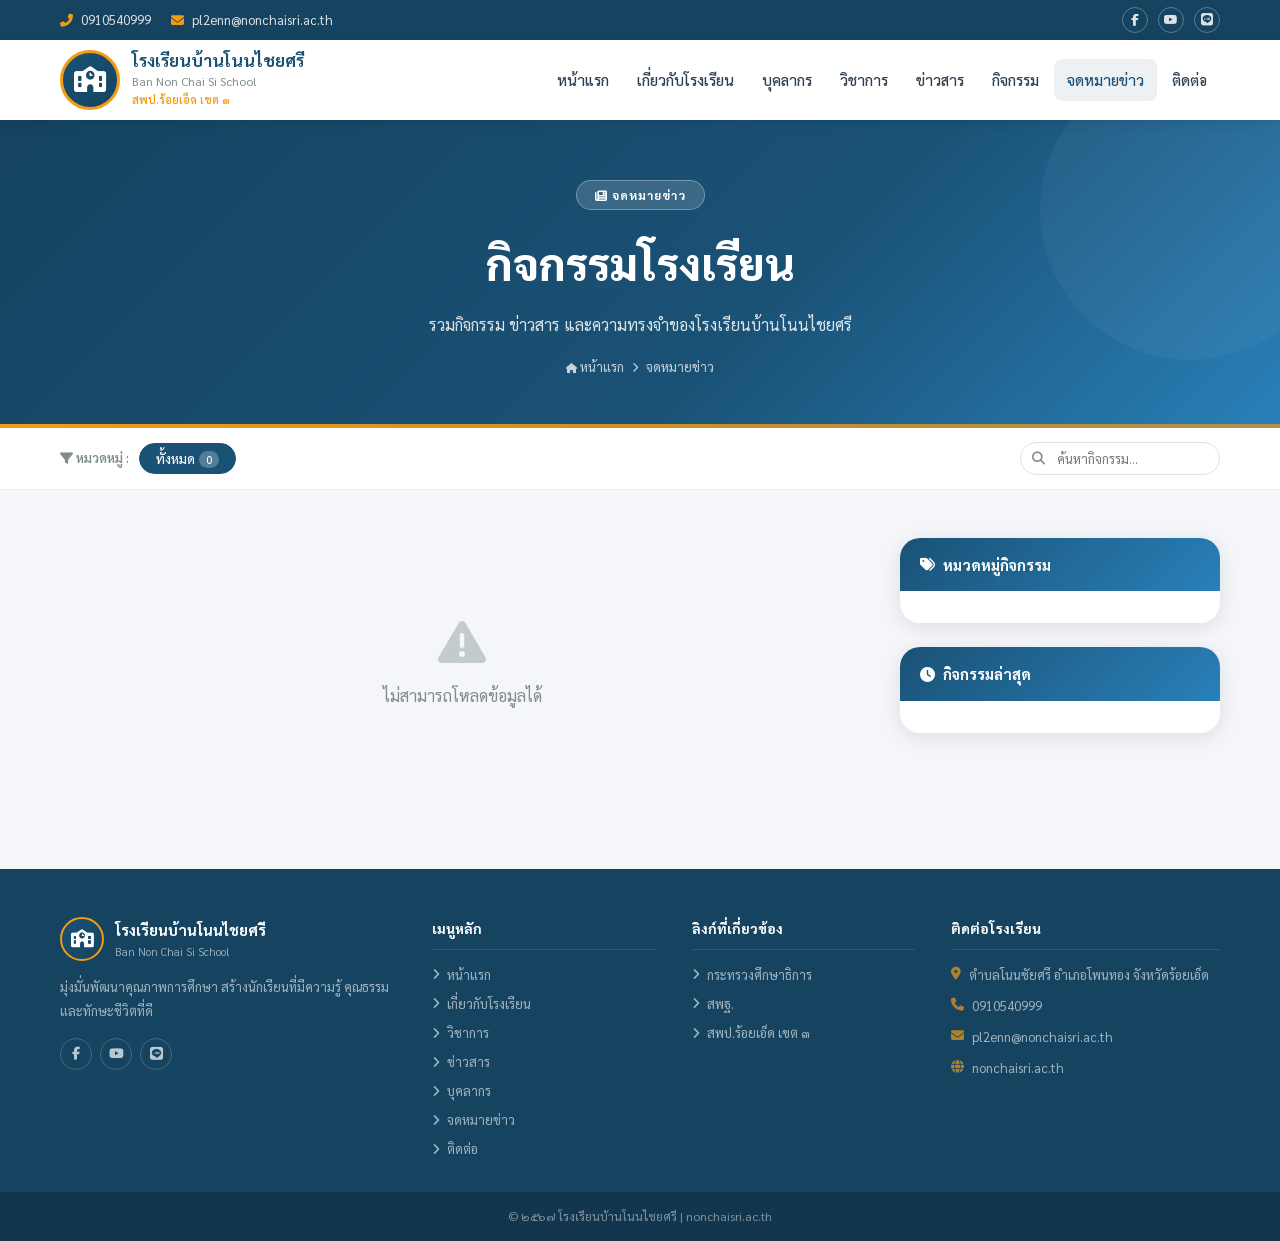
==== activities.html @ 719865df "Add activities page, gallery preview from activities, update navbar" ====
<!DOCTYPE html>
<html lang="th">
<head>
<meta charset="UTF-8"/>
<meta name="viewport" content="width=device-width,initial-scale=1.0"/>
<title>กิจกรรม | โรงเรียนบ้านโนนไชยศรี</title>
<meta name="description" content="กิจกรรมและจดหมายข่าวโรงเรียนบ้านโนนไชยศรี"/>
<link rel="preconnect" href="https://fonts.googleapis.com"/>
<link rel="preconnect" href="https://fonts.gstatic.com" crossorigin/>
<link href="https://fonts.googleapis.com/css2?family=Sarabun:wght@300;400;500;600;700;800&display=swap" rel="stylesheet"/>
<link rel="stylesheet" href="https://cdnjs.cloudflare.com/ajax/libs/font-awesome/6.5.0/css/all.min.css"/>
<style>
*,*::before,*::after{box-sizing:border-box;margin:0;padding:0}
:root{
  --primary:#1a5276;--primary-dark:#154360;--secondary:#f39c12;
  --accent:#e74c3c;--green:#27ae60;--bg:#f4f6f9;--text:#2c3e50;
  --muted:#7f8c8d;--white:#fff;--radius:12px;--radius-lg:20px;
  --shadow:0 4px 20px rgba(0,0,0,.10);--shadow-lg:0 8px 40px rgba(0,0,0,.15);
  --tr:all .3s ease;
}
html{scroll-behavior:smooth}
body{font-family:'Sarabun',sans-serif;color:var(--text);font-size:16px;line-height:1.7;background:var(--bg);overflow-x:hidden}
img{max-width:100%;display:block}
a{text-decoration:none;color:inherit}
ul{list-style:none}
.container{max-width:1200px;margin:0 auto;padding:0 20px}
button{font-family:'Sarabun',sans-serif}

/* TOPBAR */
.topbar{background:var(--primary-dark);color:rgba(255,255,255,.85);font-size:13px;padding:7px 0}
.topbar-inner{display:flex;justify-content:space-between;align-items:center;flex-wrap:wrap;gap:8px}
.topbar-left{display:flex;gap:20px}
.topbar-left span i{margin-right:5px;color:var(--secondary)}
.topbar-right{display:flex;gap:10px}
.topbar-right a{color:rgba(255,255,255,.85);width:26px;height:26px;border:1px solid rgba(255,255,255,.3);border-radius:50%;display:flex;align-items:center;justify-content:center;font-size:12px;transition:var(--tr)}
.topbar-right a:hover{background:var(--secondary);border-color:var(--secondary);color:var(--white)}

/* HEADER */
.header{position:sticky;top:0;z-index:1000;background:var(--white);box-shadow:0 2px 12px rgba(0,0,0,.10);padding:10px 0;transition:var(--tr)}
.header.scrolled{padding:6px 0;box-shadow:var(--shadow-lg)}
.header-inner{display:flex;align-items:center;justify-content:space-between;gap:16px}
.logo-area{display:flex;align-items:center;gap:12px}
.logo-circle{width:60px;height:60px;border-radius:50%;background:linear-gradient(135deg,var(--primary),var(--primary-dark));display:flex;align-items:center;justify-content:center;flex-shrink:0;border:3px solid var(--secondary);color:#fff;font-size:26px;overflow:hidden}
.logo-circle img{width:100%;height:100%;object-fit:cover;border-radius:50%}
.logo-text{display:flex;flex-direction:column}
.school-name-th{font-size:17px;font-weight:700;color:var(--primary);line-height:1.2}
.school-name-en{font-size:12px;color:var(--muted)}
.school-sub{font-size:11px;color:var(--secondary);font-weight:600}
.hamburger{display:none;flex-direction:column;gap:5px;cursor:pointer;background:none;border:none;padding:4px}
.hamburger span{display:block;width:22px;height:2px;background:var(--primary);border-radius:2px;transition:var(--tr)}
.nav ul{display:flex;align-items:center;gap:2px}
.nav-link{display:flex;align-items:center;gap:4px;padding:8px 13px;font-size:15px;font-weight:500;color:var(--text);border-radius:8px;transition:var(--tr)}
.nav-link:hover,.nav-link.active{color:var(--primary);background:rgba(26,82,118,.08)}

/* PAGE HERO */
.page-hero{background:linear-gradient(135deg,var(--primary-dark) 0%,var(--primary) 60%,#2980b9 100%);padding:60px 0 50px;position:relative;overflow:hidden}
.page-hero::before{content:'';position:absolute;top:-60px;right:-60px;width:300px;height:300px;border-radius:50%;background:rgba(255,255,255,.04)}
.page-hero::after{content:'';position:absolute;bottom:0;left:0;right:0;height:4px;background:linear-gradient(90deg,var(--secondary),#f39c12aa)}
.page-hero-content{text-align:center;color:#fff;position:relative;z-index:1}
.page-hero-tag{display:inline-block;background:rgba(255,255,255,.15);border:1px solid rgba(255,255,255,.3);padding:4px 18px;border-radius:50px;font-size:12px;font-weight:700;letter-spacing:1px;margin-bottom:14px;text-transform:uppercase}
.page-hero-title{font-size:clamp(1.8rem,4vw,2.8rem);font-weight:800;margin-bottom:10px}
.page-hero-sub{font-size:16px;opacity:.85}
.breadcrumb{display:flex;align-items:center;justify-content:center;gap:8px;margin-top:18px;font-size:13px;opacity:.75}
.breadcrumb a{color:#fff;transition:var(--tr)}
.breadcrumb a:hover{opacity:1;color:var(--secondary)}
.breadcrumb i{font-size:10px}

/* FILTER BAR */
.filter-bar{background:var(--white);border-bottom:1px solid rgba(0,0,0,.07);padding:14px 0;position:sticky;top:80px;z-index:100}
.filter-inner{display:flex;align-items:center;gap:10px;flex-wrap:wrap}
.filter-label{font-size:13px;font-weight:600;color:var(--muted);white-space:nowrap}
.filter-btn{padding:6px 16px;border-radius:50px;border:1.5px solid var(--border,#dce1e7);background:var(--white);color:var(--text);font-size:13px;font-weight:500;cursor:pointer;transition:var(--tr);font-family:'Sarabun',sans-serif}
.filter-btn:hover{border-color:var(--primary);color:var(--primary)}
.filter-btn.active{background:var(--primary);border-color:var(--primary);color:#fff}
.filter-count{font-size:11px;background:rgba(255,255,255,.25);padding:1px 7px;border-radius:50px;margin-left:4px}

/* SEARCH */
.search-wrap{margin-left:auto;position:relative}
.search-wrap input{padding:7px 14px 7px 36px;border:1.5px solid var(--border,#dce1e7);border-radius:50px;font-size:13px;font-family:'Sarabun',sans-serif;outline:none;width:200px;transition:var(--tr)}
.search-wrap input:focus{border-color:var(--primary);width:240px}
.search-wrap i{position:absolute;left:12px;top:50%;transform:translateY(-50%);color:var(--muted);font-size:13px}

/* MAIN LAYOUT */
.act-wrap{padding:48px 0 80px}
.act-layout{display:grid;grid-template-columns:1fr 320px;gap:36px;align-items:start}

/* ACTIVITY CARDS */
.act-list{display:flex;flex-direction:column;gap:28px}
.act-card{background:var(--white);border-radius:var(--radius-lg);box-shadow:var(--shadow);overflow:hidden;transition:var(--tr);cursor:pointer}
.act-card:hover{transform:translateY(-4px);box-shadow:var(--shadow-lg)}
.act-card-inner{display:grid;grid-template-columns:280px 1fr;gap:0}
.act-cover{width:100%;height:220px;overflow:hidden;background:linear-gradient(135deg,#1a5276,#2980b9);display:flex;align-items:center;justify-content:center;color:#fff;font-size:56px;position:relative;flex-shrink:0}
.act-cover img{position:absolute;inset:0;width:100%;height:100%;object-fit:cover;transition:transform .5s ease}
.act-card:hover .act-cover img{transform:scale(1.05)}
.act-body{padding:24px 28px;display:flex;flex-direction:column;gap:10px}
.act-meta{display:flex;align-items:center;gap:10px;flex-wrap:wrap}
.act-cat{display:inline-block;background:var(--secondary);color:#fff;font-size:11px;font-weight:700;padding:3px 12px;border-radius:50px}
.act-date{font-size:12px;color:var(--muted);display:flex;align-items:center;gap:5px}
.act-date i{color:var(--secondary)}
.act-title{font-size:1.2rem;font-weight:800;color:var(--primary);line-height:1.4}
.act-desc{font-size:14px;color:var(--text);opacity:.85;line-height:1.75;display:-webkit-box;-webkit-line-clamp:3;-webkit-box-orient:vertical;overflow:hidden}
.act-photos-strip{display:flex;gap:8px;margin-top:4px}
.act-strip-thumb{width:52px;height:52px;border-radius:8px;object-fit:cover;border:2px solid var(--bg);transition:var(--tr)}
.act-strip-thumb:hover{transform:scale(1.08);border-color:var(--secondary)}
.act-more-btn{display:inline-flex;align-items:center;gap:6px;color:var(--primary);font-size:13px;font-weight:700;margin-top:4px;border:none;background:none;cursor:pointer;font-family:'Sarabun',sans-serif;padding:0;transition:var(--tr)}
.act-more-btn:hover{color:var(--secondary);gap:10px}

/* FEATURED (first card) */
.act-card.featured .act-card-inner{grid-template-columns:1fr;grid-template-rows:320px auto}
.act-card.featured .act-cover{height:100%;width:100%}
.act-card.featured .act-title{font-size:1.5rem}

/* EMPTY */
.act-empty{text-align:center;padding:80px 20px;color:var(--muted)}
.act-empty i{font-size:48px;margin-bottom:16px;display:block;opacity:.4}

/* LOAD MORE */
.load-more-wrap{text-align:center;margin-top:32px}
.btn-load-more{display:inline-flex;align-items:center;gap:8px;background:var(--white);border:2px solid var(--primary);color:var(--primary);padding:11px 32px;border-radius:50px;font-size:15px;font-weight:700;cursor:pointer;transition:var(--tr);font-family:'Sarabun',sans-serif}
.btn-load-more:hover{background:var(--primary);color:#fff}

/* SIDEBAR */
.act-sidebar{display:flex;flex-direction:column;gap:24px;position:sticky;top:140px}
.sb-card{background:var(--white);border-radius:var(--radius-lg);box-shadow:var(--shadow);overflow:hidden}
.sb-hdr{background:linear-gradient(135deg,var(--primary),#2980b9);color:#fff;padding:14px 20px;font-size:15px;font-weight:700;display:flex;align-items:center;gap:8px}
.sb-body{padding:16px}
.sb-cat-item{display:flex;align-items:center;justify-content:space-between;padding:9px 0;border-bottom:1px solid var(--bg,#f4f6f9);cursor:pointer;transition:var(--tr)}
.sb-cat-item:last-child{border-bottom:none}
.sb-cat-item:hover{color:var(--primary)}
.sb-cat-name{font-size:14px;font-weight:500;display:flex;align-items:center;gap:8px}
.sb-cat-count{font-size:12px;background:rgba(26,82,118,.1);color:var(--primary);padding:2px 9px;border-radius:50px;font-weight:700}
.sb-recent{display:flex;flex-direction:column;gap:12px}
.sb-rec-item{display:flex;gap:12px;align-items:center;cursor:pointer;transition:var(--tr);padding:4px 0}
.sb-rec-item:hover .sb-rec-title{color:var(--secondary)}
.sb-rec-thumb{width:60px;height:54px;border-radius:10px;object-fit:cover;flex-shrink:0;background:linear-gradient(135deg,#d6eaf8,#85c1e9);display:flex;align-items:center;justify-content:center;color:var(--primary);font-size:20px;overflow:hidden}
.sb-rec-thumb img{width:100%;height:100%;object-fit:cover}
.sb-rec-title{font-size:13px;font-weight:600;color:var(--text);line-height:1.4;display:-webkit-box;-webkit-line-clamp:2;-webkit-box-orient:vertical;overflow:hidden}
.sb-rec-date{font-size:11px;color:var(--muted);margin-top:3px}

/* MODAL */
.act-modal{display:none;position:fixed;inset:0;z-index:9999;background:rgba(0,0,0,.75);align-items:center;justify-content:center;padding:20px}
.act-modal.open{display:flex}
.act-modal-box{background:var(--white);border-radius:var(--radius-lg);max-width:860px;width:100%;max-height:90vh;overflow-y:auto;box-shadow:var(--shadow-lg)}
.act-modal-cover{width:100%;height:340px;object-fit:cover;display:block}
.act-modal-cover-ph{width:100%;height:340px;background:linear-gradient(135deg,#1a5276,#2980b9);display:flex;align-items:center;justify-content:center;color:#fff;font-size:72px}
.act-modal-content{padding:28px 32px 32px}
.act-modal-meta{display:flex;align-items:center;gap:10px;margin-bottom:12px;flex-wrap:wrap}
.act-modal-title{font-size:1.6rem;font-weight:800;color:var(--primary);margin-bottom:12px;line-height:1.35}
.act-modal-desc{font-size:15px;line-height:1.9;color:var(--text);white-space:pre-line}
.act-modal-gallery{display:grid;grid-template-columns:repeat(auto-fill,minmax(140px,1fr));gap:10px;margin-top:20px}
.act-modal-gallery img{width:100%;height:110px;object-fit:cover;border-radius:10px;cursor:pointer;transition:var(--tr)}
.act-modal-gallery img:hover{transform:scale(1.04)}
.act-modal-close{position:absolute;top:14px;right:14px;width:36px;height:36px;border-radius:50%;background:rgba(0,0,0,.5);color:#fff;border:none;cursor:pointer;font-size:16px;display:flex;align-items:center;justify-content:center;transition:var(--tr)}
.act-modal-close:hover{background:var(--accent)}
.act-modal-header{position:relative}

/* FOOTER */
.footer{background:var(--primary-dark);color:rgba(255,255,255,.85)}
.footer-main{padding:48px 0 32px}
.footer-grid{display:grid;grid-template-columns:1.5fr 1fr 1fr 1.2fr;gap:36px}
.footer-logo-row{display:flex;align-items:center;gap:11px;margin-bottom:14px}
.footer-logo-circle{width:44px;height:44px;border-radius:50%;background:linear-gradient(135deg,var(--primary),var(--primary-dark));border:2px solid var(--secondary);display:flex;align-items:center;justify-content:center;color:#fff;font-size:18px;overflow:hidden}
.footer-logo-circle img{width:100%;height:100%;object-fit:cover;border-radius:50%}
.footer-school-name{font-size:15px;font-weight:700;color:var(--white)}
.footer-school-en{font-size:11px;opacity:.65}
.footer-brand p{font-size:13px;opacity:.7;line-height:1.8;margin-bottom:16px}
.footer-social{display:flex;gap:8px}
.footer-social a{width:32px;height:32px;border-radius:50%;border:1px solid rgba(255,255,255,.2);display:flex;align-items:center;justify-content:center;color:rgba(255,255,255,.7);font-size:13px;transition:var(--tr)}
.footer-social a:hover{background:var(--secondary);border-color:var(--secondary);color:var(--white)}
.footer-links h4,.footer-contact-col h4{color:var(--white);font-size:14px;font-weight:700;margin-bottom:14px;padding-bottom:8px;border-bottom:1px solid rgba(255,255,255,.1)}
.footer-links ul{display:flex;flex-direction:column;gap:7px}
.footer-links ul li a{font-size:13px;opacity:.7;transition:var(--tr);display:flex;align-items:center;gap:7px}
.footer-links ul li a:hover{opacity:1;color:var(--secondary);padding-left:4px}
.footer-contact-col p{font-size:13px;opacity:.7;margin-bottom:9px;display:flex;align-items:flex-start;gap:8px}
.footer-contact-col p i{color:var(--secondary);margin-top:3px;flex-shrink:0}
.footer-bottom{background:rgba(0,0,0,.2);padding:14px 0;text-align:center}
.footer-bottom p{font-size:12px;opacity:.55}

/* BACK TO TOP */
.btt{position:fixed;bottom:28px;right:28px;width:44px;height:44px;border-radius:50%;background:var(--primary);color:var(--white);border:none;cursor:pointer;box-shadow:var(--shadow-lg);display:flex;align-items:center;justify-content:center;font-size:15px;opacity:0;visibility:hidden;transform:translateY(10px);transition:var(--tr);z-index:999}
.btt.show{opacity:1;visibility:visible;transform:translateY(0)}
.btt:hover{background:var(--secondary);transform:translateY(-3px)}

/* RESPONSIVE */
@media(max-width:1024px){
  .act-layout{grid-template-columns:1fr}
  .act-sidebar{position:static;display:grid;grid-template-columns:1fr 1fr;gap:20px}
  .footer-grid{grid-template-columns:1fr 1fr;gap:28px}
}
@media(max-width:768px){
  .hamburger{display:flex}
  .nav{position:fixed;top:0;right:-260px;width:260px;height:100vh;background:var(--white);box-shadow:var(--shadow-lg);padding:70px 16px 24px;transition:var(--tr);z-index:1100;overflow-y:auto}
  .nav.open{right:0}
  .nav ul{flex-direction:column;padding:14px;gap:0}
  .nav-link{width:100%;padding:11px 14px}
  .school-sub{display:none}
  .act-card-inner{grid-template-columns:1fr !important;grid-template-rows:200px auto !important}
  .act-cover{height:200px !important;width:100% !important}
  .act-modal-box{max-height:95vh}
  .act-modal-cover,.act-modal-cover-ph{height:220px}
  .act-modal-content{padding:20px}
  .act-sidebar{grid-template-columns:1fr}
  .footer-grid{grid-template-columns:1fr}
  .filter-bar{top:72px}
  .search-wrap{margin-left:0;width:100%}
  .search-wrap input{width:100%}
}
</style>
</head>
<body>

<!-- TOPBAR -->
<div class="topbar">
  <div class="container topbar-inner">
    <div class="topbar-left">
      <span><i class="fas fa-phone-alt"></i> <span id="tb-phone">0910540999</span></span>
      <span><i class="fas fa-envelope"></i> <span id="tb-email">pl2enn@nonchaisri.ac.th</span></span>
    </div>
    <div class="topbar-right">
      <a href="https://www.facebook.com/Bannonchaisri" target="_blank" rel="noopener" title="Facebook"><i class="fab fa-facebook-f"></i></a>
      <a href="#" id="tb-yt" title="YouTube"><i class="fab fa-youtube"></i></a>
      <a href="#" id="tb-line" title="LINE"><i class="fab fa-line"></i></a>
    </div>
  </div>
</div>

<!-- HEADER -->
<header class="header" id="header">
  <div class="container header-inner">
    <div class="logo-area">
      <div class="logo-circle" id="logoCircle"><i class="fas fa-school"></i></div>
      <div class="logo-text">
        <span class="school-name-th" id="hdr-name">โรงเรียนบ้านโนนไชยศรี</span>
        <span class="school-name-en" id="hdr-en">Ban Non Chai Si School</span>
        <span class="school-sub" id="hdr-dept">สพป.ร้อยเอ็ด เขต ๓</span>
      </div>
    </div>
    <button class="hamburger" id="ham" aria-label="เมนู"><span></span><span></span><span></span></button>
    <nav class="nav" id="nav">
      <ul>
        <li><a href="index.html" class="nav-link">หน้าแรก</a></li>
        <li><a href="index.html#about" class="nav-link">เกี่ยวกับโรงเรียน</a></li>
        <li><a href="staff.html" class="nav-link">บุคลากร</a></li>
        <li><a href="index.html#academic" class="nav-link">วิชาการ</a></li>
        <li><a href="index.html#news" class="nav-link">ข่าวสาร</a></li>
        <li><a href="index.html#gallery" class="nav-link">กิจกรรม</a></li>
        <li><a href="activities.html" class="nav-link active">จดหมายข่าว</a></li>
        <li><a href="index.html#contact" class="nav-link">ติดต่อ</a></li>
      </ul>
    </nav>
  </div>
</header>

<!-- PAGE HERO -->
<div class="page-hero">
  <div class="container page-hero-content">
    <div class="page-hero-tag"><i class="fas fa-newspaper"></i> จดหมายข่าว</div>
    <h1 class="page-hero-title">กิจกรรมโรงเรียน</h1>
    <p class="page-hero-sub">รวมกิจกรรม ข่าวสาร และความทรงจำของโรงเรียนบ้านโนนไชยศรี</p>
    <div class="breadcrumb">
      <a href="index.html"><i class="fas fa-home"></i> หน้าแรก</a>
      <i class="fas fa-chevron-right"></i>
      <span>จดหมายข่าว</span>
    </div>
  </div>
</div>

<!-- FILTER BAR -->
<div class="filter-bar">
  <div class="container filter-inner">
    <span class="filter-label"><i class="fas fa-filter"></i> หมวดหมู่ :</span>
    <button class="filter-btn active" data-cat="all">ทั้งหมด<span class="filter-count" id="fc-all">0</span></button>
    <div id="filterBtns"></div>
    <div class="search-wrap">
      <i class="fas fa-search"></i>
      <input type="text" id="searchInput" placeholder="ค้นหากิจกรรม..."/>
    </div>
  </div>
</div>

<!-- MAIN -->
<div class="act-wrap">
  <div class="container">
    <div class="act-layout">
      <!-- LIST -->
      <div>
        <div class="act-list" id="actList">
          <div style="text-align:center;padding:60px 20px;color:var(--muted)">
            <i class="fas fa-spinner fa-spin fa-2x" style="margin-bottom:12px;display:block"></i>
            กำลังโหลดกิจกรรม...
          </div>
        </div>
        <div class="load-more-wrap" id="loadMoreWrap" style="display:none">
          <button class="btn-load-more" id="loadMoreBtn"><i class="fas fa-chevron-down"></i> โหลดเพิ่มเติม</button>
        </div>
      </div>

      <!-- SIDEBAR -->
      <div class="act-sidebar">
        <!-- Categories -->
        <div class="sb-card">
          <div class="sb-hdr"><i class="fas fa-tags"></i> หมวดหมู่กิจกรรม</div>
          <div class="sb-body" id="sbCats"></div>
        </div>
        <!-- Recent -->
        <div class="sb-card">
          <div class="sb-hdr"><i class="fas fa-clock"></i> กิจกรรมล่าสุด</div>
          <div class="sb-body sb-recent" id="sbRecent"></div>
        </div>
      </div>
    </div>
  </div>
</div>

<!-- MODAL -->
<div class="act-modal" id="actModal" onclick="closeModal(event)">
  <div class="act-modal-box">
    <div class="act-modal-header" id="actModalHeader">
      <div class="act-modal-cover-ph" id="actModalCoverPh"><i class="fas fa-calendar-alt"></i></div>
      <button class="act-modal-close" onclick="document.getElementById('actModal').classList.remove('open')"><i class="fas fa-times"></i></button>
    </div>
    <div class="act-modal-content">
      <div class="act-modal-meta" id="actModalMeta"></div>
      <div class="act-modal-title" id="actModalTitle"></div>
      <div class="act-modal-desc" id="actModalDesc"></div>
      <div class="act-modal-gallery" id="actModalGallery"></div>
    </div>
  </div>
</div>

<!-- FOOTER -->
<footer class="footer">
  <div class="footer-main">
    <div class="container footer-grid">
      <div class="footer-brand">
        <div class="footer-logo-row">
          <div class="footer-logo-circle" id="ftLogoCircle"><i class="fas fa-school"></i></div>
          <div><div class="footer-school-name" id="ft-name">โรงเรียนบ้านโนนไชยศรี</div><div class="footer-school-en">Ban Non Chai Si School</div></div>
        </div>
        <p id="ft-desc">มุ่งมั่นพัฒนาคุณภาพการศึกษา สร้างนักเรียนที่มีความรู้ คุณธรรม และทักษะชีวิตที่ดี</p>
        <div class="footer-social">
          <a href="https://www.facebook.com/Bannonchaisri" target="_blank" rel="noopener"><i class="fab fa-facebook-f"></i></a>
          <a href="#" id="ft-yt"><i class="fab fa-youtube"></i></a>
          <a href="#" id="ft-line"><i class="fab fa-line"></i></a>
        </div>
      </div>
      <div class="footer-links">
        <h4>เมนูหลัก</h4>
        <ul>
          <li><a href="index.html"><i class="fas fa-angle-right"></i> หน้าแรก</a></li>
          <li><a href="index.html#about"><i class="fas fa-angle-right"></i> เกี่ยวกับโรงเรียน</a></li>
          <li><a href="index.html#academic"><i class="fas fa-angle-right"></i> วิชาการ</a></li>
          <li><a href="index.html#news"><i class="fas fa-angle-right"></i> ข่าวสาร</a></li>
          <li><a href="staff.html"><i class="fas fa-angle-right"></i> บุคลากร</a></li>
          <li><a href="activities.html"><i class="fas fa-angle-right"></i> จดหมายข่าว</a></li>
          <li><a href="index.html#contact"><i class="fas fa-angle-right"></i> ติดต่อ</a></li>
        </ul>
      </div>
      <div class="footer-links">
        <h4>ลิงก์ที่เกี่ยวข้อง</h4>
        <ul id="ft-related">
          <li><a href="https://www.moe.go.th" target="_blank" rel="noopener"><i class="fas fa-angle-right"></i> กระทรวงศึกษาธิการ</a></li>
          <li><a href="https://www.obec.go.th" target="_blank" rel="noopener"><i class="fas fa-angle-right"></i> สพฐ.</a></li>
          <li><a href="https://roiet3.go.th/" target="_blank" rel="noopener"><i class="fas fa-angle-right"></i> สพป.ร้อยเอ็ด เขต ๓</a></li>
        </ul>
      </div>
      <div class="footer-contact-col">
        <h4>ติดต่อโรงเรียน</h4>
        <p id="ft-addr"><i class="fas fa-map-marker-alt"></i> ตำบลโนนชัยศรี อำเภอโพนทอง จังหวัดร้อยเอ็ด</p>
        <p id="ft-phone"><i class="fas fa-phone"></i> 0910540999</p>
        <p id="ft-email2"><i class="fas fa-envelope"></i> pl2enn@nonchaisri.ac.th</p>
        <p><i class="fas fa-globe"></i> nonchaisri.ac.th</p>
      </div>
    </div>
  </div>
  <div class="footer-bottom">
    <div class="container"><p id="ft-copy">© ๒๕๖๗ โรงเรียนบ้านโนนไชยศรี | nonchaisri.ac.th</p></div>
  </div>
</footer>

<button class="btt" id="btt" aria-label="กลับขึ้นบน"><i class="fas fa-chevron-up"></i></button>

<script>
const RAW = 'https://raw.githubusercontent.com/fasterd/nonchaisri.ac.th/main/data/settings.json';
const COLORS = ['linear-gradient(135deg,#1a5276,#2980b9)','linear-gradient(135deg,#e67e22,#f39c12)','linear-gradient(135deg,#27ae60,#1abc9c)','linear-gradient(135deg,#8e44ad,#9b59b6)','linear-gradient(135deg,#c0392b,#e74c3c)','linear-gradient(135deg,#16a085,#1abc9c)'];
const PER_PAGE = 6;

let allActivities = [];
let filteredActivities = [];
let currentPage = 1;
let currentCat = 'all';
let searchQ = '';

// Hamburger
const ham = document.getElementById('ham'), navEl = document.getElementById('nav');
ham.addEventListener('click', () => navEl.classList.toggle('open'));
document.querySelectorAll('.nav-link').forEach(l => l.addEventListener('click', () => navEl.classList.remove('open')));

// Header scroll + back to top
const hdr = document.getElementById('header'), btt = document.getElementById('btt');
window.addEventListener('scroll', () => {
  hdr.classList.toggle('scrolled', scrollY > 60);
  btt.classList.toggle('show', scrollY > 400);
});
btt.addEventListener('click', () => window.scrollTo({ top: 0, behavior: 'smooth' }));

// Search
document.getElementById('searchInput').addEventListener('input', e => {
  searchQ = e.target.value.trim().toLowerCase();
  currentPage = 1;
  applyFilter();
  renderList();
});

// Filter
document.querySelector('[data-cat="all"]').addEventListener('click', () => {
  currentCat = 'all';
  currentPage = 1;
  document.querySelectorAll('.filter-btn').forEach(b => b.classList.remove('active'));
  document.querySelector('[data-cat="all"]').classList.add('active');
  applyFilter();
  renderList();
});

function applyFilter() {
  filteredActivities = allActivities.filter(a => {
    const catOk = currentCat === 'all' || (a.cat || 'กิจกรรมโรงเรียน') === currentCat;
    const searchOk = !searchQ || (a.title||'').toLowerCase().includes(searchQ) || (a.desc||'').toLowerCase().includes(searchQ) || (a.cat||'').toLowerCase().includes(searchQ);
    return catOk && searchOk;
  });
}

function renderList() {
  const list = document.getElementById('actList');
  const toShow = filteredActivities.slice(0, currentPage * PER_PAGE);
  if (!toShow.length) {
    list.innerHTML = `<div class="act-empty"><i class="fas fa-calendar-times"></i><p>ไม่พบกิจกรรมที่ต้องการ</p></div>`;
    document.getElementById('loadMoreWrap').style.display = 'none';
    return;
  }
  list.innerHTML = toShow.map((a, i) => {
    const realIdx = allActivities.indexOf(a);
    const photos = (a.photos || []).filter(p => p);
    const cover = photos[0] || '';
    const coverHtml = cover
      ? `<img src="${cover}" alt="${a.title||''}"/>`
      : `<i class="fas fa-calendar-alt"></i>`;
    const bg = COLORS[realIdx % COLORS.length];
    const isFeatured = i === 0 && currentPage === 1 && currentCat === 'all' && !searchQ;
    const stripHtml = photos.slice(isFeatured ? 0 : 1, 5).map(p =>
      `<img class="act-strip-thumb" src="${p}" alt="" onclick="event.stopPropagation();openImg('${p}')">`
    ).join('');
    return `<div class="act-card${isFeatured?' featured':''}" onclick="openModal(${realIdx})">
      <div class="act-card-inner">
        <div class="act-cover" style="background:${bg}">${coverHtml}</div>
        <div class="act-body">
          <div class="act-meta">
            <span class="act-cat">${a.cat||'กิจกรรมโรงเรียน'}</span>
            <span class="act-date"><i class="fas fa-calendar-alt"></i> ${a.date||'—'}</span>
          </div>
          <div class="act-title">${a.title||'กิจกรรมโรงเรียน'}</div>
          ${a.desc ? `<div class="act-desc">${a.desc}</div>` : ''}
          ${stripHtml ? `<div class="act-photos-strip">${stripHtml}</div>` : ''}
          <button class="act-more-btn">อ่านเพิ่มเติม <i class="fas fa-arrow-right"></i></button>
        </div>
      </div>
    </div>`;
  }).join('');

  const hasMore = filteredActivities.length > currentPage * PER_PAGE;
  document.getElementById('loadMoreWrap').style.display = hasMore ? 'block' : 'none';
}

function renderSidebar(acts) {
  // Categories count
  const catMap = {};
  acts.forEach(a => {
    const c = a.cat || 'กิจกรรมโรงเรียน';
    catMap[c] = (catMap[c] || 0) + 1;
  });
  document.getElementById('fc-all').textContent = acts.length;

  const filterBtns = document.getElementById('filterBtns');
  filterBtns.innerHTML = Object.entries(catMap).map(([c, n]) =>
    `<button class="filter-btn" data-cat="${c}" onclick="setFilter('${c}',this)">${c}<span class="filter-count">${n}</span></button>`
  ).join('');

  const sbCats = document.getElementById('sbCats');
  sbCats.innerHTML = Object.entries(catMap).map(([c, n]) =>
    `<div class="sb-cat-item" onclick="setFilter('${c}')">
      <span class="sb-cat-name"><i class="fas fa-tag" style="color:var(--secondary)"></i> ${c}</span>
      <span class="sb-cat-count">${n}</span>
    </div>`
  ).join('') || '<p style="color:var(--muted);font-size:13px">ยังไม่มีหมวดหมู่</p>';

  // Recent 5
  const recent = acts.slice().reverse().slice(0, 5);
  document.getElementById('sbRecent').innerHTML = recent.map((a, i) => {
    const cover = (a.photos||[]).find(p=>p)||'';
    const realIdx = acts.indexOf(a);
    return `<div class="sb-rec-item" onclick="openModal(${realIdx})">
      <div class="sb-rec-thumb">${cover ? `<img src="${cover}" alt=""/>` : `<i class="fas fa-calendar-alt"></i>`}</div>
      <div>
        <div class="sb-rec-title">${a.title||'กิจกรรมโรงเรียน'}</div>
        <div class="sb-rec-date"><i class="fas fa-clock"></i> ${a.date||'—'}</div>
      </div>
    </div>`;
  }).join('') || '<p style="color:var(--muted);font-size:13px">ยังไม่มีกิจกรรม</p>';
}

function setFilter(cat, btnEl) {
  currentCat = cat;
  currentPage = 1;
  document.querySelectorAll('.filter-btn').forEach(b => b.classList.remove('active'));
  if (btnEl) btnEl.classList.add('active');
  else {
    document.querySelectorAll(`.filter-btn[data-cat="${cat}"]`).forEach(b => b.classList.add('active'));
  }
  applyFilter();
  renderList();
  window.scrollTo({ top: document.querySelector('.filter-bar').offsetTop - 10, behavior: 'smooth' });
}

// Load more
document.getElementById('loadMoreBtn').addEventListener('click', () => {
  currentPage++;
  renderList();
});

// Modal
function openModal(idx) {
  const a = allActivities[idx];
  if (!a) return;
  const photos = (a.photos || []).filter(p => p);
  const cover = photos[0] || '';
  const header = document.getElementById('actModalHeader');
  const closeBtn = `<button class="act-modal-close" onclick="document.getElementById('actModal').classList.remove('open')"><i class="fas fa-times"></i></button>`;
  if (cover) {
    header.innerHTML = `<img class="act-modal-cover" src="${cover}" alt="${a.title||''}"/>${closeBtn}`;
  } else {
    header.innerHTML = `<div class="act-modal-cover-ph" style="background:${COLORS[idx%COLORS.length]}"><i class="fas fa-calendar-alt"></i></div>${closeBtn}`;
  }
  document.getElementById('actModalMeta').innerHTML =
    `<span class="act-cat">${a.cat||'กิจกรรมโรงเรียน'}</span>
     <span class="act-date" style="font-size:13px;color:var(--muted)"><i class="fas fa-calendar-alt"></i> ${a.date||'—'}</span>`;
  document.getElementById('actModalTitle').textContent = a.title || 'กิจกรรมโรงเรียน';
  document.getElementById('actModalDesc').textContent = a.desc || '';
  document.getElementById('actModalGallery').innerHTML = photos.length > 1
    ? photos.slice(1).map(p => `<img src="${p}" alt="" onclick="openImg('${p}')">`).join('')
    : '';
  document.getElementById('actModal').classList.add('open');
}

function closeModal(e) {
  if (e.target === document.getElementById('actModal'))
    document.getElementById('actModal').classList.remove('open');
}

function openImg(url) {
  window.open(url, '_blank');
}

async function loadActivities() {
  try {
    const res = await fetch(RAW + '?t=' + Date.now());
    const cfg = await res.json();
    const s = cfg.school || {};

    // header/footer
    if (s.name_th) { document.getElementById('hdr-name').textContent = s.name_th; document.getElementById('ft-name').textContent = s.name_th; }
    if (s.name_en) document.getElementById('hdr-en').textContent = s.name_en;
    if (s.dept) document.getElementById('hdr-dept').textContent = s.dept;
    if (s.phone) { document.getElementById('tb-phone').textContent = s.phone; document.getElementById('ft-phone').innerHTML = `<i class="fas fa-phone"></i> ${s.phone}`; }
    if (s.email) { document.getElementById('tb-email').textContent = s.email; document.getElementById('ft-email2').innerHTML = `<i class="fas fa-envelope"></i> ${s.email}`; }
    if (s.logo) {
      const lc = document.getElementById('logoCircle'); if(lc) lc.innerHTML = `<img src="${s.logo}" alt="logo"/>`;
      const flc = document.getElementById('ftLogoCircle'); if(flc) flc.innerHTML = `<img src="${s.logo}" alt="logo"/>`;
    }
    if (s.address) document.getElementById('ft-addr').innerHTML = `<i class="fas fa-map-marker-alt"></i> ${s.address}`;
    if (cfg.footer) {
      if (cfg.footer.description) document.getElementById('ft-desc').textContent = cfg.footer.description;
      if (cfg.footer.copyright) document.getElementById('ft-copy').textContent = cfg.footer.copyright;
      if (cfg.footer.links_related?.length) {
        document.getElementById('ft-related').innerHTML = cfg.footer.links_related.map(l =>
          `<li><a href="${l.url}" target="_blank" rel="noopener"><i class="fas fa-angle-right"></i> ${l.label}</a></li>`
        ).join('');
      }
    }

    // Activities
    allActivities = Array.isArray(cfg.activities) ? cfg.activities.slice().reverse() : [];
    filteredActivities = [...allActivities];
    renderSidebar(cfg.activities || []);
    renderList();
  } catch(e) {
    document.getElementById('actList').innerHTML = `<div class="act-empty"><i class="fas fa-exclamation-triangle"></i><p>ไม่สามารถโหลดข้อมูลได้</p></div>`;
  }
}

loadActivities();
</script>
</body>
</html>
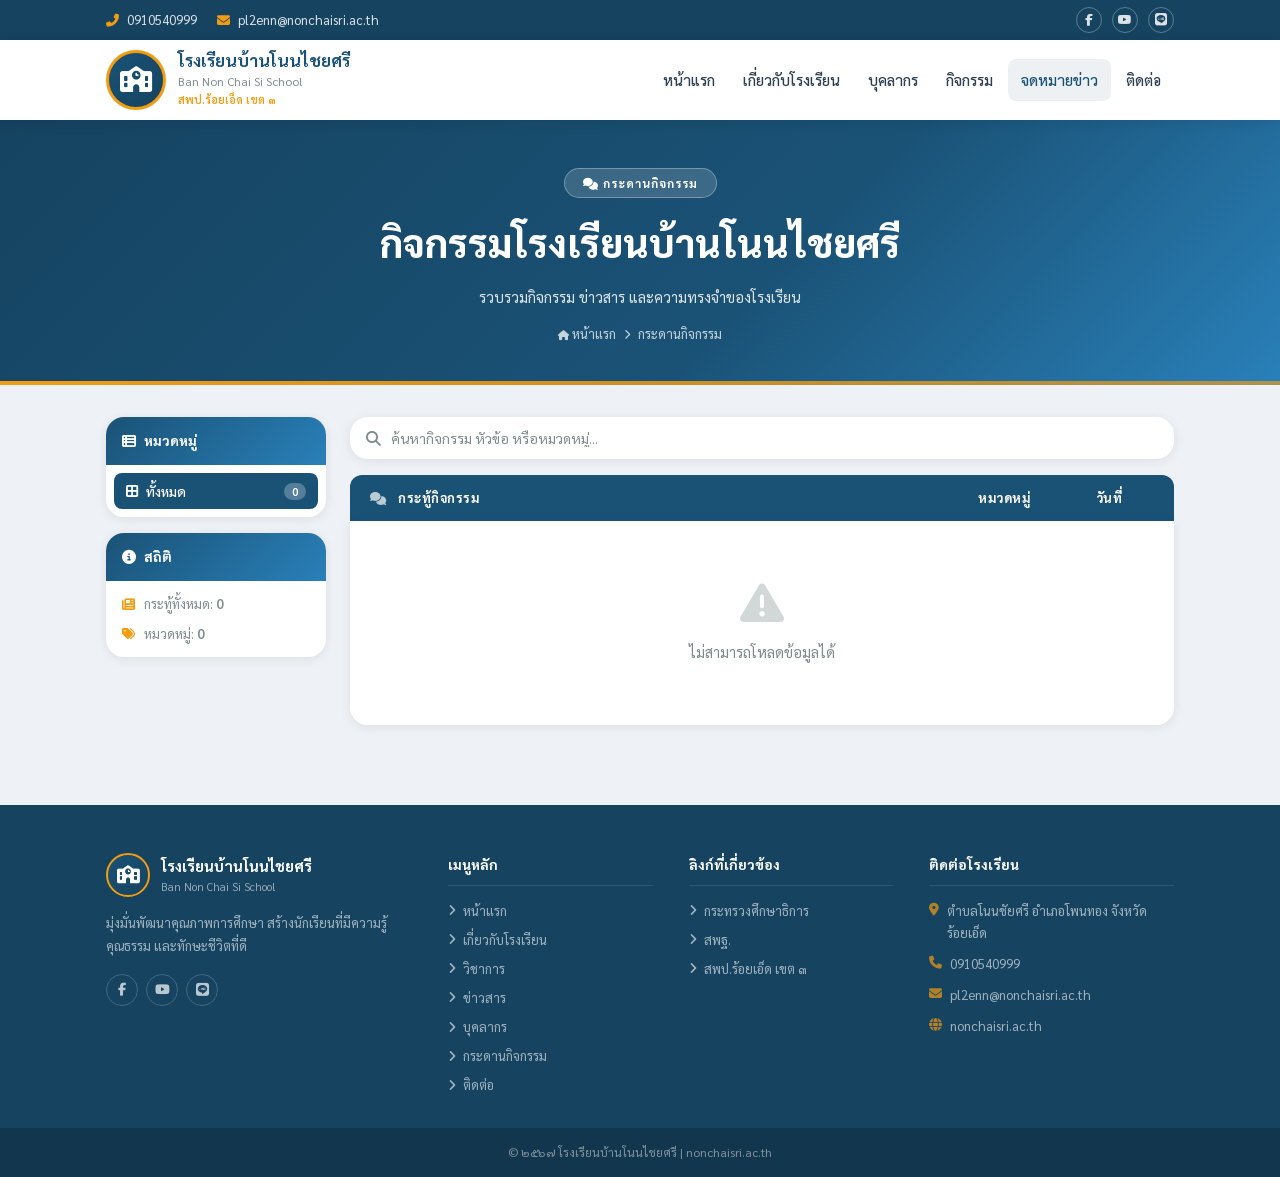
==== commit a6c9a822: "Redesign activities.html as forum-style thread board Replace newsletter layout with forum/bulletin b" ====
--- a/activities.html
+++ b/activities.html
@@ -3,8 +3,8 @@
 <head>
 <meta charset="UTF-8"/>
 <meta name="viewport" content="width=device-width,initial-scale=1.0"/>
-<title>กิจกรรม | โรงเรียนบ้านโนนไชยศรี</title>
-<meta name="description" content="กิจกรรมและจดหมายข่าวโรงเรียนบ้านโนนไชยศรี"/>
+<title>กระดานกิจกรรม | โรงเรียนบ้านโนนไชยศรี</title>
+<meta name="description" content="กระดานกิจกรรมและข่าวสารโรงเรียนบ้านโนนไชยศรี"/>
 <link rel="preconnect" href="https://fonts.googleapis.com"/>
 <link rel="preconnect" href="https://fonts.gstatic.com" crossorigin/>
 <link href="https://fonts.googleapis.com/css2?family=Sarabun:wght@300;400;500;600;700;800&display=swap" rel="stylesheet"/>
@@ -13,18 +13,18 @@
 *,*::before,*::after{box-sizing:border-box;margin:0;padding:0}
 :root{
   --primary:#1a5276;--primary-dark:#154360;--secondary:#f39c12;
-  --accent:#e74c3c;--green:#27ae60;--bg:#f4f6f9;--text:#2c3e50;
-  --muted:#7f8c8d;--white:#fff;--radius:12px;--radius-lg:20px;
-  --shadow:0 4px 20px rgba(0,0,0,.10);--shadow-lg:0 8px 40px rgba(0,0,0,.15);
-  --tr:all .3s ease;
+  --accent:#e74c3c;--green:#27ae60;--bg:#eef1f5;--text:#2c3e50;
+  --muted:#7f8c8d;--white:#fff;--border:#dce3ea;--radius:12px;--radius-lg:18px;
+  --shadow:0 2px 12px rgba(0,0,0,.08);--shadow-lg:0 8px 32px rgba(0,0,0,.14);
+  --tr:all .25s ease;
 }
 html{scroll-behavior:smooth}
-body{font-family:'Sarabun',sans-serif;color:var(--text);font-size:16px;line-height:1.7;background:var(--bg);overflow-x:hidden}
+body{font-family:'Sarabun',sans-serif;color:var(--text);font-size:15px;line-height:1.7;background:var(--bg);overflow-x:hidden}
 img{max-width:100%;display:block}
 a{text-decoration:none;color:inherit}
 ul{list-style:none}
-.container{max-width:1200px;margin:0 auto;padding:0 20px}
-button{font-family:'Sarabun',sans-serif}
+.container{max-width:1100px;margin:0 auto;padding:0 16px}
+button{font-family:'Sarabun',sans-serif;cursor:pointer}
 
 /* TOPBAR */
 .topbar{background:var(--primary-dark);color:rgba(255,255,255,.85);font-size:13px;padding:7px 0}
@@ -33,7 +33,7 @@
 .topbar-left span i{margin-right:5px;color:var(--secondary)}
 .topbar-right{display:flex;gap:10px}
 .topbar-right a{color:rgba(255,255,255,.85);width:26px;height:26px;border:1px solid rgba(255,255,255,.3);border-radius:50%;display:flex;align-items:center;justify-content:center;font-size:12px;transition:var(--tr)}
-.topbar-right a:hover{background:var(--secondary);border-color:var(--secondary);color:var(--white)}
+.topbar-right a:hover{background:var(--secondary);border-color:var(--secondary);color:#fff}
 
 /* HEADER */
 .header{position:sticky;top:0;z-index:1000;background:var(--white);box-shadow:0 2px 12px rgba(0,0,0,.10);padding:10px 0;transition:var(--tr)}
@@ -46,113 +46,100 @@
 .school-name-th{font-size:17px;font-weight:700;color:var(--primary);line-height:1.2}
 .school-name-en{font-size:12px;color:var(--muted)}
 .school-sub{font-size:11px;color:var(--secondary);font-weight:600}
-.hamburger{display:none;flex-direction:column;gap:5px;cursor:pointer;background:none;border:none;padding:4px}
+.hamburger{display:none;flex-direction:column;gap:5px;background:none;border:none;padding:4px}
 .hamburger span{display:block;width:22px;height:2px;background:var(--primary);border-radius:2px;transition:var(--tr)}
 .nav ul{display:flex;align-items:center;gap:2px}
 .nav-link{display:flex;align-items:center;gap:4px;padding:8px 13px;font-size:15px;font-weight:500;color:var(--text);border-radius:8px;transition:var(--tr)}
 .nav-link:hover,.nav-link.active{color:var(--primary);background:rgba(26,82,118,.08)}
 
 /* PAGE HERO */
-.page-hero{background:linear-gradient(135deg,var(--primary-dark) 0%,var(--primary) 60%,#2980b9 100%);padding:60px 0 50px;position:relative;overflow:hidden}
-.page-hero::before{content:'';position:absolute;top:-60px;right:-60px;width:300px;height:300px;border-radius:50%;background:rgba(255,255,255,.04)}
+.page-hero{background:linear-gradient(135deg,var(--primary-dark) 0%,var(--primary) 60%,#2980b9 100%);padding:48px 0 40px;position:relative;overflow:hidden}
 .page-hero::after{content:'';position:absolute;bottom:0;left:0;right:0;height:4px;background:linear-gradient(90deg,var(--secondary),#f39c12aa)}
 .page-hero-content{text-align:center;color:#fff;position:relative;z-index:1}
-.page-hero-tag{display:inline-block;background:rgba(255,255,255,.15);border:1px solid rgba(255,255,255,.3);padding:4px 18px;border-radius:50px;font-size:12px;font-weight:700;letter-spacing:1px;margin-bottom:14px;text-transform:uppercase}
-.page-hero-title{font-size:clamp(1.8rem,4vw,2.8rem);font-weight:800;margin-bottom:10px}
-.page-hero-sub{font-size:16px;opacity:.85}
-.breadcrumb{display:flex;align-items:center;justify-content:center;gap:8px;margin-top:18px;font-size:13px;opacity:.75}
-.breadcrumb a{color:#fff;transition:var(--tr)}
-.breadcrumb a:hover{opacity:1;color:var(--secondary)}
+.page-hero-tag{display:inline-block;background:rgba(255,255,255,.15);border:1px solid rgba(255,255,255,.3);padding:4px 18px;border-radius:50px;font-size:12px;font-weight:700;letter-spacing:1px;margin-bottom:12px}
+.page-hero-title{font-size:clamp(1.6rem,4vw,2.4rem);font-weight:800;margin-bottom:8px}
+.page-hero-sub{font-size:15px;opacity:.85}
+.breadcrumb{display:flex;align-items:center;justify-content:center;gap:8px;margin-top:14px;font-size:13px;opacity:.75}
+.breadcrumb a{color:#fff}
+.breadcrumb a:hover{color:var(--secondary)}
 .breadcrumb i{font-size:10px}
 
-/* FILTER BAR */
-.filter-bar{background:var(--white);border-bottom:1px solid rgba(0,0,0,.07);padding:14px 0;position:sticky;top:80px;z-index:100}
-.filter-inner{display:flex;align-items:center;gap:10px;flex-wrap:wrap}
-.filter-label{font-size:13px;font-weight:600;color:var(--muted);white-space:nowrap}
-.filter-btn{padding:6px 16px;border-radius:50px;border:1.5px solid var(--border,#dce1e7);background:var(--white);color:var(--text);font-size:13px;font-weight:500;cursor:pointer;transition:var(--tr);font-family:'Sarabun',sans-serif}
-.filter-btn:hover{border-color:var(--primary);color:var(--primary)}
-.filter-btn.active{background:var(--primary);border-color:var(--primary);color:#fff}
-.filter-count{font-size:11px;background:rgba(255,255,255,.25);padding:1px 7px;border-radius:50px;margin-left:4px}
-
-/* SEARCH */
-.search-wrap{margin-left:auto;position:relative}
-.search-wrap input{padding:7px 14px 7px 36px;border:1.5px solid var(--border,#dce1e7);border-radius:50px;font-size:13px;font-family:'Sarabun',sans-serif;outline:none;width:200px;transition:var(--tr)}
-.search-wrap input:focus{border-color:var(--primary);width:240px}
-.search-wrap i{position:absolute;left:12px;top:50%;transform:translateY(-50%);color:var(--muted);font-size:13px}
-
-/* MAIN LAYOUT */
-.act-wrap{padding:48px 0 80px}
-.act-layout{display:grid;grid-template-columns:1fr 320px;gap:36px;align-items:start}
-
-/* ACTIVITY CARDS */
-.act-list{display:flex;flex-direction:column;gap:28px}
-.act-card{background:var(--white);border-radius:var(--radius-lg);box-shadow:var(--shadow);overflow:hidden;transition:var(--tr);cursor:pointer}
-.act-card:hover{transform:translateY(-4px);box-shadow:var(--shadow-lg)}
-.act-card-inner{display:grid;grid-template-columns:280px 1fr;gap:0}
-.act-cover{width:100%;height:220px;overflow:hidden;background:linear-gradient(135deg,#1a5276,#2980b9);display:flex;align-items:center;justify-content:center;color:#fff;font-size:56px;position:relative;flex-shrink:0}
-.act-cover img{position:absolute;inset:0;width:100%;height:100%;object-fit:cover;transition:transform .5s ease}
-.act-card:hover .act-cover img{transform:scale(1.05)}
-.act-body{padding:24px 28px;display:flex;flex-direction:column;gap:10px}
-.act-meta{display:flex;align-items:center;gap:10px;flex-wrap:wrap}
-.act-cat{display:inline-block;background:var(--secondary);color:#fff;font-size:11px;font-weight:700;padding:3px 12px;border-radius:50px}
-.act-date{font-size:12px;color:var(--muted);display:flex;align-items:center;gap:5px}
-.act-date i{color:var(--secondary)}
-.act-title{font-size:1.2rem;font-weight:800;color:var(--primary);line-height:1.4}
-.act-desc{font-size:14px;color:var(--text);opacity:.85;line-height:1.75;display:-webkit-box;-webkit-line-clamp:3;-webkit-box-orient:vertical;overflow:hidden}
-.act-photos-strip{display:flex;gap:8px;margin-top:4px}
-.act-strip-thumb{width:52px;height:52px;border-radius:8px;object-fit:cover;border:2px solid var(--bg);transition:var(--tr)}
-.act-strip-thumb:hover{transform:scale(1.08);border-color:var(--secondary)}
-.act-more-btn{display:inline-flex;align-items:center;gap:6px;color:var(--primary);font-size:13px;font-weight:700;margin-top:4px;border:none;background:none;cursor:pointer;font-family:'Sarabun',sans-serif;padding:0;transition:var(--tr)}
-.act-more-btn:hover{color:var(--secondary);gap:10px}
-
-/* FEATURED (first card) */
-.act-card.featured .act-card-inner{grid-template-columns:1fr;grid-template-rows:320px auto}
-.act-card.featured .act-cover{height:100%;width:100%}
-.act-card.featured .act-title{font-size:1.5rem}
+/* FORUM LAYOUT */
+.forum-wrap{padding:32px 0 80px}
+.forum-layout{display:grid;grid-template-columns:220px 1fr;gap:24px;align-items:start}
+
+/* SIDEBAR CATEGORIES */
+.forum-sidebar{position:sticky;top:90px;display:flex;flex-direction:column;gap:16px}
+.sb-box{background:var(--white);border-radius:var(--radius-lg);box-shadow:var(--shadow);overflow:hidden}
+.sb-box-hdr{background:linear-gradient(135deg,var(--primary),#2980b9);color:#fff;padding:12px 16px;font-size:14px;font-weight:700;display:flex;align-items:center;gap:8px}
+.sb-box-body{padding:8px}
+.cat-btn{display:flex;align-items:center;justify-content:space-between;width:100%;padding:9px 12px;border:none;background:transparent;border-radius:8px;font-size:14px;font-weight:500;color:var(--text);transition:var(--tr);text-align:left}
+.cat-btn:hover{background:rgba(26,82,118,.07);color:var(--primary)}
+.cat-btn.active{background:var(--primary);color:#fff}
+.cat-btn .cat-n{display:flex;align-items:center;gap:8px}
+.cat-count{font-size:11px;font-weight:700;padding:1px 8px;border-radius:50px;background:rgba(26,82,118,.12);color:var(--primary)}
+.cat-btn.active .cat-count{background:rgba(255,255,255,.25);color:#fff}
+
+/* SEARCH BAR */
+.forum-search{background:var(--white);border-radius:var(--radius-lg);box-shadow:var(--shadow);padding:12px 16px;display:flex;align-items:center;gap:10px;margin-bottom:16px}
+.forum-search i{color:var(--muted);font-size:15px}
+.forum-search input{flex:1;border:none;outline:none;font-size:14px;font-family:'Sarabun',sans-serif;color:var(--text);background:transparent}
+.forum-search input::placeholder{color:var(--muted)}
+
+/* FORUM BOARD HEADER */
+.board-hdr{background:var(--primary);color:#fff;border-radius:var(--radius) var(--radius) 0 0;padding:12px 20px;display:grid;grid-template-columns:1fr 100px 90px;gap:10px;font-size:13px;font-weight:700;letter-spacing:.5px}
+
+/* THREAD LIST */
+.thread-list{background:var(--white);border-radius:0 0 var(--radius-lg) var(--radius-lg);box-shadow:var(--shadow);overflow:hidden}
+.thread-item{border-bottom:1px solid var(--border);transition:var(--tr)}
+.thread-item:last-child{border-bottom:none}
+.thread-item.open .thread-row{background:rgba(26,82,118,.04)}
+.thread-row{display:grid;grid-template-columns:52px 1fr 100px 90px;gap:0;align-items:center;cursor:pointer;transition:var(--tr)}
+.thread-row:hover{background:rgba(26,82,118,.035)}
+.thread-icon{display:flex;align-items:center;justify-content:center;padding:16px 0 16px 16px}
+.thread-icon-inner{width:38px;height:38px;border-radius:10px;display:flex;align-items:center;justify-content:center;font-size:16px;flex-shrink:0}
+.thread-main{padding:14px 16px}
+.thread-cat-tag{display:inline-block;font-size:10px;font-weight:700;padding:2px 9px;border-radius:50px;margin-bottom:5px}
+.thread-title{font-size:15px;font-weight:700;color:var(--primary);line-height:1.35;margin-bottom:4px}
+.thread-preview{font-size:12px;color:var(--muted);display:-webkit-box;-webkit-line-clamp:1;-webkit-box-orient:vertical;overflow:hidden}
+.thread-meta{font-size:11px;color:var(--muted);display:flex;align-items:center;gap:5px;margin-top:4px}
+.thread-col{padding:14px 10px;font-size:13px;color:var(--muted);text-align:center}
+.thread-date{font-size:12px;font-weight:500}
+.thread-photos-badge{display:inline-flex;align-items:center;gap:4px;font-size:11px;background:rgba(26,82,118,.1);color:var(--primary);padding:2px 8px;border-radius:50px;font-weight:700}
+.thread-arrow{display:flex;align-items:center;justify-content:center;padding-right:16px;color:var(--muted);font-size:13px;transition:transform .3s ease}
+.thread-item.open .thread-arrow{transform:rotate(180deg)}
+
+/* THREAD CONTENT (expanded) */
+.thread-content{display:none;border-top:2px solid rgba(26,82,118,.08);background:#fafbfd;animation:slideDown .25s ease}
+.thread-item.open .thread-content{display:block}
+@keyframes slideDown{from{opacity:0;transform:translateY(-8px)}to{opacity:1;transform:translateY(0)}}
+.thread-body{padding:20px 24px 16px}
+.thread-full-img{width:100%;max-height:420px;object-fit:contain;border-radius:12px;box-shadow:var(--shadow);margin-bottom:16px;background:#f0f4f8;cursor:pointer}
+.thread-desc{font-size:14px;line-height:1.85;color:var(--text);white-space:pre-line;margin-bottom:16px}
+.thread-gallery{display:grid;grid-template-columns:repeat(auto-fill,minmax(120px,1fr));gap:8px;margin-bottom:16px}
+.thread-gallery img{width:100%;height:100px;object-fit:cover;border-radius:9px;cursor:pointer;transition:var(--tr);border:2px solid var(--border)}
+.thread-gallery img:hover{transform:scale(1.04);border-color:var(--secondary);box-shadow:var(--shadow)}
+.thread-footer{display:flex;align-items:center;justify-content:space-between;padding:10px 24px 16px;flex-wrap:wrap;gap:8px}
+.thread-share{display:flex;gap:8px}
+.share-btn{display:inline-flex;align-items:center;gap:6px;padding:6px 14px;border-radius:50px;border:1.5px solid var(--border);background:var(--white);color:var(--muted);font-size:12px;font-weight:600;transition:var(--tr)}
+.share-btn:hover{border-color:var(--primary);color:var(--primary)}
+.back-top-btn{font-size:12px;color:var(--muted);display:flex;align-items:center;gap:5px;transition:var(--tr)}
+.back-top-btn:hover{color:var(--primary)}
 
 /* EMPTY */
-.act-empty{text-align:center;padding:80px 20px;color:var(--muted)}
-.act-empty i{font-size:48px;margin-bottom:16px;display:block;opacity:.4}
-
-/* LOAD MORE */
-.load-more-wrap{text-align:center;margin-top:32px}
-.btn-load-more{display:inline-flex;align-items:center;gap:8px;background:var(--white);border:2px solid var(--primary);color:var(--primary);padding:11px 32px;border-radius:50px;font-size:15px;font-weight:700;cursor:pointer;transition:var(--tr);font-family:'Sarabun',sans-serif}
-.btn-load-more:hover{background:var(--primary);color:#fff}
-
-/* SIDEBAR */
-.act-sidebar{display:flex;flex-direction:column;gap:24px;position:sticky;top:140px}
-.sb-card{background:var(--white);border-radius:var(--radius-lg);box-shadow:var(--shadow);overflow:hidden}
-.sb-hdr{background:linear-gradient(135deg,var(--primary),#2980b9);color:#fff;padding:14px 20px;font-size:15px;font-weight:700;display:flex;align-items:center;gap:8px}
-.sb-body{padding:16px}
-.sb-cat-item{display:flex;align-items:center;justify-content:space-between;padding:9px 0;border-bottom:1px solid var(--bg,#f4f6f9);cursor:pointer;transition:var(--tr)}
-.sb-cat-item:last-child{border-bottom:none}
-.sb-cat-item:hover{color:var(--primary)}
-.sb-cat-name{font-size:14px;font-weight:500;display:flex;align-items:center;gap:8px}
-.sb-cat-count{font-size:12px;background:rgba(26,82,118,.1);color:var(--primary);padding:2px 9px;border-radius:50px;font-weight:700}
-.sb-recent{display:flex;flex-direction:column;gap:12px}
-.sb-rec-item{display:flex;gap:12px;align-items:center;cursor:pointer;transition:var(--tr);padding:4px 0}
-.sb-rec-item:hover .sb-rec-title{color:var(--secondary)}
-.sb-rec-thumb{width:60px;height:54px;border-radius:10px;object-fit:cover;flex-shrink:0;background:linear-gradient(135deg,#d6eaf8,#85c1e9);display:flex;align-items:center;justify-content:center;color:var(--primary);font-size:20px;overflow:hidden}
-.sb-rec-thumb img{width:100%;height:100%;object-fit:cover}
-.sb-rec-title{font-size:13px;font-weight:600;color:var(--text);line-height:1.4;display:-webkit-box;-webkit-line-clamp:2;-webkit-box-orient:vertical;overflow:hidden}
-.sb-rec-date{font-size:11px;color:var(--muted);margin-top:3px}
-
-/* MODAL */
-.act-modal{display:none;position:fixed;inset:0;z-index:9999;background:rgba(0,0,0,.75);align-items:center;justify-content:center;padding:20px}
-.act-modal.open{display:flex}
-.act-modal-box{background:var(--white);border-radius:var(--radius-lg);max-width:860px;width:100%;max-height:90vh;overflow-y:auto;box-shadow:var(--shadow-lg)}
-.act-modal-cover{width:100%;height:340px;object-fit:cover;display:block}
-.act-modal-cover-ph{width:100%;height:340px;background:linear-gradient(135deg,#1a5276,#2980b9);display:flex;align-items:center;justify-content:center;color:#fff;font-size:72px}
-.act-modal-content{padding:28px 32px 32px}
-.act-modal-meta{display:flex;align-items:center;gap:10px;margin-bottom:12px;flex-wrap:wrap}
-.act-modal-title{font-size:1.6rem;font-weight:800;color:var(--primary);margin-bottom:12px;line-height:1.35}
-.act-modal-desc{font-size:15px;line-height:1.9;color:var(--text);white-space:pre-line}
-.act-modal-gallery{display:grid;grid-template-columns:repeat(auto-fill,minmax(140px,1fr));gap:10px;margin-top:20px}
-.act-modal-gallery img{width:100%;height:110px;object-fit:cover;border-radius:10px;cursor:pointer;transition:var(--tr)}
-.act-modal-gallery img:hover{transform:scale(1.04)}
-.act-modal-close{position:absolute;top:14px;right:14px;width:36px;height:36px;border-radius:50%;background:rgba(0,0,0,.5);color:#fff;border:none;cursor:pointer;font-size:16px;display:flex;align-items:center;justify-content:center;transition:var(--tr)}
-.act-modal-close:hover{background:var(--accent)}
-.act-modal-header{position:relative}
+.forum-empty{text-align:center;padding:60px 20px;color:var(--muted);background:var(--white);border-radius:0 0 var(--radius-lg) var(--radius-lg)}
+.forum-empty i{font-size:44px;margin-bottom:14px;display:block;opacity:.35}
+
+/* LIGHTBOX */
+.lightbox{display:none;position:fixed;inset:0;z-index:9999;background:rgba(0,0,0,.92);align-items:center;justify-content:center;padding:20px}
+.lightbox.open{display:flex}
+.lightbox img{max-width:94vw;max-height:90vh;object-fit:contain;border-radius:12px;box-shadow:0 8px 48px rgba(0,0,0,.5)}
+.lightbox-close{position:fixed;top:16px;right:20px;color:#fff;font-size:28px;cursor:pointer;opacity:.8;background:none;border:none;transition:var(--tr)}
+.lightbox-close:hover{opacity:1;transform:scale(1.1)}
+.lightbox-prev,.lightbox-next{position:fixed;top:50%;transform:translateY(-50%);color:#fff;font-size:28px;background:rgba(255,255,255,.1);border:none;width:48px;height:48px;border-radius:50%;display:flex;align-items:center;justify-content:center;cursor:pointer;transition:var(--tr)}
+.lightbox-prev{left:12px}
+.lightbox-next{right:12px}
+.lightbox-prev:hover,.lightbox-next:hover{background:rgba(255,255,255,.25)}
 
 /* FOOTER */
 .footer{background:var(--primary-dark);color:rgba(255,255,255,.85)}
@@ -161,13 +148,13 @@
 .footer-logo-row{display:flex;align-items:center;gap:11px;margin-bottom:14px}
 .footer-logo-circle{width:44px;height:44px;border-radius:50%;background:linear-gradient(135deg,var(--primary),var(--primary-dark));border:2px solid var(--secondary);display:flex;align-items:center;justify-content:center;color:#fff;font-size:18px;overflow:hidden}
 .footer-logo-circle img{width:100%;height:100%;object-fit:cover;border-radius:50%}
-.footer-school-name{font-size:15px;font-weight:700;color:var(--white)}
+.footer-school-name{font-size:15px;font-weight:700;color:#fff}
 .footer-school-en{font-size:11px;opacity:.65}
 .footer-brand p{font-size:13px;opacity:.7;line-height:1.8;margin-bottom:16px}
 .footer-social{display:flex;gap:8px}
 .footer-social a{width:32px;height:32px;border-radius:50%;border:1px solid rgba(255,255,255,.2);display:flex;align-items:center;justify-content:center;color:rgba(255,255,255,.7);font-size:13px;transition:var(--tr)}
-.footer-social a:hover{background:var(--secondary);border-color:var(--secondary);color:var(--white)}
-.footer-links h4,.footer-contact-col h4{color:var(--white);font-size:14px;font-weight:700;margin-bottom:14px;padding-bottom:8px;border-bottom:1px solid rgba(255,255,255,.1)}
+.footer-social a:hover{background:var(--secondary);border-color:var(--secondary);color:#fff}
+.footer-links h4,.footer-contact-col h4{color:#fff;font-size:14px;font-weight:700;margin-bottom:14px;padding-bottom:8px;border-bottom:1px solid rgba(255,255,255,.1)}
 .footer-links ul{display:flex;flex-direction:column;gap:7px}
 .footer-links ul li a{font-size:13px;opacity:.7;transition:var(--tr);display:flex;align-items:center;gap:7px}
 .footer-links ul li a:hover{opacity:1;color:var(--secondary);padding-left:4px}
@@ -176,34 +163,32 @@
 .footer-bottom{background:rgba(0,0,0,.2);padding:14px 0;text-align:center}
 .footer-bottom p{font-size:12px;opacity:.55}
 
-/* BACK TO TOP */
-.btt{position:fixed;bottom:28px;right:28px;width:44px;height:44px;border-radius:50%;background:var(--primary);color:var(--white);border:none;cursor:pointer;box-shadow:var(--shadow-lg);display:flex;align-items:center;justify-content:center;font-size:15px;opacity:0;visibility:hidden;transform:translateY(10px);transition:var(--tr);z-index:999}
+/* BTT */
+.btt{position:fixed;bottom:28px;right:28px;width:44px;height:44px;border-radius:50%;background:var(--primary);color:#fff;border:none;cursor:pointer;box-shadow:var(--shadow-lg);display:flex;align-items:center;justify-content:center;font-size:15px;opacity:0;visibility:hidden;transform:translateY(10px);transition:var(--tr);z-index:999}
 .btt.show{opacity:1;visibility:visible;transform:translateY(0)}
 .btt:hover{background:var(--secondary);transform:translateY(-3px)}
 
 /* RESPONSIVE */
-@media(max-width:1024px){
-  .act-layout{grid-template-columns:1fr}
-  .act-sidebar{position:static;display:grid;grid-template-columns:1fr 1fr;gap:20px}
-  .footer-grid{grid-template-columns:1fr 1fr;gap:28px}
-}
-@media(max-width:768px){
+@media(max-width:900px){
+  .forum-layout{grid-template-columns:1fr}
+  .forum-sidebar{position:static;flex-direction:row;flex-wrap:wrap}
+  .board-hdr{grid-template-columns:1fr 80px}
+  .thread-row{grid-template-columns:44px 1fr 80px}
+  .thread-col:last-of-type{display:none}
+  .footer-grid{grid-template-columns:1fr 1fr;gap:24px}
+}
+@media(max-width:600px){
   .hamburger{display:flex}
-  .nav{position:fixed;top:0;right:-260px;width:260px;height:100vh;background:var(--white);box-shadow:var(--shadow-lg);padding:70px 16px 24px;transition:var(--tr);z-index:1100;overflow-y:auto}
+  .nav{position:fixed;top:0;right:-260px;width:260px;height:100vh;background:#fff;box-shadow:var(--shadow-lg);padding:70px 16px 24px;transition:var(--tr);z-index:1100;overflow-y:auto}
   .nav.open{right:0}
-  .nav ul{flex-direction:column;padding:14px;gap:0}
+  .nav ul{flex-direction:column;gap:0}
   .nav-link{width:100%;padding:11px 14px}
   .school-sub{display:none}
-  .act-card-inner{grid-template-columns:1fr !important;grid-template-rows:200px auto !important}
-  .act-cover{height:200px !important;width:100% !important}
-  .act-modal-box{max-height:95vh}
-  .act-modal-cover,.act-modal-cover-ph{height:220px}
-  .act-modal-content{padding:20px}
-  .act-sidebar{grid-template-columns:1fr}
+  .board-hdr{grid-template-columns:1fr}
+  .thread-row{grid-template-columns:44px 1fr}
+  .thread-col{display:none}
   .footer-grid{grid-template-columns:1fr}
-  .filter-bar{top:72px}
-  .search-wrap{margin-left:0;width:100%}
-  .search-wrap input{width:100%}
+  .thread-gallery{grid-template-columns:repeat(auto-fill,minmax(90px,1fr))}
 }
 </style>
 </head>
@@ -218,8 +203,8 @@
     </div>
     <div class="topbar-right">
       <a href="https://www.facebook.com/Bannonchaisri" target="_blank" rel="noopener" title="Facebook"><i class="fab fa-facebook-f"></i></a>
-      <a href="#" id="tb-yt" title="YouTube"><i class="fab fa-youtube"></i></a>
-      <a href="#" id="tb-line" title="LINE"><i class="fab fa-line"></i></a>
+      <a href="#" id="tb-yt"><i class="fab fa-youtube"></i></a>
+      <a href="#" id="tb-line"><i class="fab fa-line"></i></a>
     </div>
   </div>
 </div>
@@ -241,8 +226,6 @@
         <li><a href="index.html" class="nav-link">หน้าแรก</a></li>
         <li><a href="index.html#about" class="nav-link">เกี่ยวกับโรงเรียน</a></li>
         <li><a href="staff.html" class="nav-link">บุคลากร</a></li>
-        <li><a href="index.html#academic" class="nav-link">วิชาการ</a></li>
-        <li><a href="index.html#news" class="nav-link">ข่าวสาร</a></li>
         <li><a href="index.html#gallery" class="nav-link">กิจกรรม</a></li>
         <li><a href="activities.html" class="nav-link active">จดหมายข่าว</a></li>
         <li><a href="index.html#contact" class="nav-link">ติดต่อ</a></li>
@@ -254,78 +237,78 @@
 <!-- PAGE HERO -->
 <div class="page-hero">
   <div class="container page-hero-content">
-    <div class="page-hero-tag"><i class="fas fa-newspaper"></i> จดหมายข่าว</div>
-    <h1 class="page-hero-title">กิจกรรมโรงเรียน</h1>
-    <p class="page-hero-sub">รวมกิจกรรม ข่าวสาร และความทรงจำของโรงเรียนบ้านโนนไชยศรี</p>
+    <div class="page-hero-tag"><i class="fas fa-comments"></i> กระดานกิจกรรม</div>
+    <h1 class="page-hero-title">กิจกรรมโรงเรียนบ้านโนนไชยศรี</h1>
+    <p class="page-hero-sub">รวบรวมกิจกรรม ข่าวสาร และความทรงจำของโรงเรียน</p>
     <div class="breadcrumb">
       <a href="index.html"><i class="fas fa-home"></i> หน้าแรก</a>
       <i class="fas fa-chevron-right"></i>
-      <span>จดหมายข่าว</span>
+      <span>กระดานกิจกรรม</span>
     </div>
   </div>
 </div>
 
-<!-- FILTER BAR -->
-<div class="filter-bar">
-  <div class="container filter-inner">
-    <span class="filter-label"><i class="fas fa-filter"></i> หมวดหมู่ :</span>
-    <button class="filter-btn active" data-cat="all">ทั้งหมด<span class="filter-count" id="fc-all">0</span></button>
-    <div id="filterBtns"></div>
-    <div class="search-wrap">
-      <i class="fas fa-search"></i>
-      <input type="text" id="searchInput" placeholder="ค้นหากิจกรรม..."/>
+<!-- FORUM -->
+<div class="forum-wrap">
+  <div class="container">
+    <div class="forum-layout">
+
+      <!-- SIDEBAR -->
+      <div class="forum-sidebar">
+        <div class="sb-box">
+          <div class="sb-box-hdr"><i class="fas fa-th-list"></i> หมวดหมู่</div>
+          <div class="sb-box-body" id="catList">
+            <button class="cat-btn active" data-cat="all" onclick="filterCat('all',this)">
+              <span class="cat-n"><i class="fas fa-border-all"></i> ทั้งหมด</span>
+              <span class="cat-count" id="cnt-all">0</span>
+            </button>
+          </div>
+        </div>
+        <div class="sb-box">
+          <div class="sb-box-hdr"><i class="fas fa-info-circle"></i> สถิติ</div>
+          <div class="sb-box-body" style="padding:12px 16px">
+            <div style="font-size:13px;color:var(--muted);display:flex;flex-direction:column;gap:8px">
+              <div><i class="fas fa-newspaper" style="color:var(--secondary);margin-right:6px"></i> กระทู้ทั้งหมด: <strong id="stat-total">0</strong></div>
+              <div><i class="fas fa-tags" style="color:var(--secondary);margin-right:6px"></i> หมวดหมู่: <strong id="stat-cats">0</strong></div>
+            </div>
+          </div>
+        </div>
+      </div>
+
+      <!-- BOARD -->
+      <div>
+        <!-- Search -->
+        <div class="forum-search">
+          <i class="fas fa-search"></i>
+          <input type="text" id="searchInput" placeholder="ค้นหากิจกรรม หัวข้อ หรือหมวดหมู่..."/>
+        </div>
+
+        <!-- Board header -->
+        <div class="board-hdr">
+          <span><i class="fas fa-comments" style="margin-right:8px;opacity:.7"></i> กระทู้กิจกรรม</span>
+          <span style="text-align:center">หมวดหมู่</span>
+          <span style="text-align:center">วันที่</span>
+        </div>
+
+        <!-- Thread list -->
+        <div class="thread-list" id="threadList">
+          <div class="forum-empty">
+            <i class="fas fa-spinner fa-spin"></i>
+            กำลังโหลดกิจกรรม...
+          </div>
+        </div>
+      </div>
+
     </div>
   </div>
 </div>
 
-<!-- MAIN -->
-<div class="act-wrap">
-  <div class="container">
-    <div class="act-layout">
-      <!-- LIST -->
-      <div>
-        <div class="act-list" id="actList">
-          <div style="text-align:center;padding:60px 20px;color:var(--muted)">
-            <i class="fas fa-spinner fa-spin fa-2x" style="margin-bottom:12px;display:block"></i>
-            กำลังโหลดกิจกรรม...
-          </div>
-        </div>
-        <div class="load-more-wrap" id="loadMoreWrap" style="display:none">
-          <button class="btn-load-more" id="loadMoreBtn"><i class="fas fa-chevron-down"></i> โหลดเพิ่มเติม</button>
-        </div>
-      </div>
-
-      <!-- SIDEBAR -->
-      <div class="act-sidebar">
-        <!-- Categories -->
-        <div class="sb-card">
-          <div class="sb-hdr"><i class="fas fa-tags"></i> หมวดหมู่กิจกรรม</div>
-          <div class="sb-body" id="sbCats"></div>
-        </div>
-        <!-- Recent -->
-        <div class="sb-card">
-          <div class="sb-hdr"><i class="fas fa-clock"></i> กิจกรรมล่าสุด</div>
-          <div class="sb-body sb-recent" id="sbRecent"></div>
-        </div>
-      </div>
-    </div>
-  </div>
-</div>
-
-<!-- MODAL -->
-<div class="act-modal" id="actModal" onclick="closeModal(event)">
-  <div class="act-modal-box">
-    <div class="act-modal-header" id="actModalHeader">
-      <div class="act-modal-cover-ph" id="actModalCoverPh"><i class="fas fa-calendar-alt"></i></div>
-      <button class="act-modal-close" onclick="document.getElementById('actModal').classList.remove('open')"><i class="fas fa-times"></i></button>
-    </div>
-    <div class="act-modal-content">
-      <div class="act-modal-meta" id="actModalMeta"></div>
-      <div class="act-modal-title" id="actModalTitle"></div>
-      <div class="act-modal-desc" id="actModalDesc"></div>
-      <div class="act-modal-gallery" id="actModalGallery"></div>
-    </div>
-  </div>
+<!-- LIGHTBOX -->
+<div class="lightbox" id="lightbox" onclick="closeLightbox(event)">
+  <button class="lightbox-close" onclick="document.getElementById('lightbox').classList.remove('open')"><i class="fas fa-times"></i></button>
+  <button class="lightbox-prev" onclick="lbNav(-1);event.stopPropagation()"><i class="fas fa-chevron-left"></i></button>
+  <img id="lbImg" src="" alt=""/>
+  <button class="lightbox-next" onclick="lbNav(1);event.stopPropagation()"><i class="fas fa-chevron-right"></i></button>
 </div>
 
 <!-- FOOTER -->
@@ -352,7 +335,7 @@
           <li><a href="index.html#academic"><i class="fas fa-angle-right"></i> วิชาการ</a></li>
           <li><a href="index.html#news"><i class="fas fa-angle-right"></i> ข่าวสาร</a></li>
           <li><a href="staff.html"><i class="fas fa-angle-right"></i> บุคลากร</a></li>
-          <li><a href="activities.html"><i class="fas fa-angle-right"></i> จดหมายข่าว</a></li>
+          <li><a href="activities.html"><i class="fas fa-angle-right"></i> กระดานกิจกรรม</a></li>
           <li><a href="index.html#contact"><i class="fas fa-angle-right"></i> ติดต่อ</a></li>
         </ul>
       </div>
@@ -378,186 +361,164 @@
   </div>
 </footer>
 
-<button class="btt" id="btt" aria-label="กลับขึ้นบน"><i class="fas fa-chevron-up"></i></button>
+<button class="btt" id="btt"><i class="fas fa-chevron-up"></i></button>
 
 <script>
 const RAW = 'https://raw.githubusercontent.com/fasterd/nonchaisri.ac.th/main/data/settings.json';
-const COLORS = ['linear-gradient(135deg,#1a5276,#2980b9)','linear-gradient(135deg,#e67e22,#f39c12)','linear-gradient(135deg,#27ae60,#1abc9c)','linear-gradient(135deg,#8e44ad,#9b59b6)','linear-gradient(135deg,#c0392b,#e74c3c)','linear-gradient(135deg,#16a085,#1abc9c)'];
-const PER_PAGE = 6;
-
-let allActivities = [];
-let filteredActivities = [];
-let currentPage = 1;
-let currentCat = 'all';
-let searchQ = '';
+
+// cat colors & icons
+const CAT_COLORS = {
+  'กิจกรรมโรงเรียน': { bg:'#1a5276', light:'rgba(26,82,118,.12)', icon:'fas fa-school' },
+  'วิชาการ':          { bg:'#27ae60', light:'rgba(39,174,96,.12)',  icon:'fas fa-book-open' },
+  'กีฬา':             { bg:'#e67e22', light:'rgba(230,126,34,.12)', icon:'fas fa-running' },
+  'วัฒนธรรม':         { bg:'#8e44ad', light:'rgba(142,68,173,.12)',icon:'fas fa-landmark' },
+  'ประชาสัมพันธ์':    { bg:'#2980b9', light:'rgba(41,128,185,.12)',icon:'fas fa-bullhorn' },
+  'รางวัล':           { bg:'#f39c12', light:'rgba(243,156,18,.12)', icon:'fas fa-trophy' },
+};
+function catStyle(cat) { return CAT_COLORS[cat] || { bg:'#1a5276', light:'rgba(26,82,118,.12)', icon:'fas fa-calendar-alt' }; }
 
 // Hamburger
 const ham = document.getElementById('ham'), navEl = document.getElementById('nav');
 ham.addEventListener('click', () => navEl.classList.toggle('open'));
 document.querySelectorAll('.nav-link').forEach(l => l.addEventListener('click', () => navEl.classList.remove('open')));
 
-// Header scroll + back to top
+// Header scroll
 const hdr = document.getElementById('header'), btt = document.getElementById('btt');
 window.addEventListener('scroll', () => {
   hdr.classList.toggle('scrolled', scrollY > 60);
   btt.classList.toggle('show', scrollY > 400);
 });
-btt.addEventListener('click', () => window.scrollTo({ top: 0, behavior: 'smooth' }));
+btt.addEventListener('click', () => window.scrollTo({ top:0, behavior:'smooth' }));
+
+// State
+let allActs = [];
+let currentCat = 'all';
+let searchQ = '';
 
 // Search
 document.getElementById('searchInput').addEventListener('input', e => {
   searchQ = e.target.value.trim().toLowerCase();
-  currentPage = 1;
-  applyFilter();
-  renderList();
+  renderThreads();
 });
 
 // Filter
-document.querySelector('[data-cat="all"]').addEventListener('click', () => {
-  currentCat = 'all';
-  currentPage = 1;
-  document.querySelectorAll('.filter-btn').forEach(b => b.classList.remove('active'));
-  document.querySelector('[data-cat="all"]').classList.add('active');
-  applyFilter();
-  renderList();
+function filterCat(cat, btn) {
+  currentCat = cat;
+  document.querySelectorAll('.cat-btn').forEach(b => b.classList.remove('active'));
+  if (btn) btn.classList.add('active');
+  renderThreads();
+}
+
+// Lightbox
+let lbImgs = [], lbIdx = 0;
+function openLightbox(imgs, idx) {
+  lbImgs = imgs; lbIdx = idx;
+  document.getElementById('lbImg').src = imgs[idx];
+  document.getElementById('lightbox').classList.add('open');
+}
+function closeLightbox(e) { if (e.target === document.getElementById('lightbox')) document.getElementById('lightbox').classList.remove('open'); }
+function lbNav(dir) { lbIdx = (lbIdx + dir + lbImgs.length) % lbImgs.length; document.getElementById('lbImg').src = lbImgs[lbIdx]; }
+document.addEventListener('keydown', e => {
+  if (!document.getElementById('lightbox').classList.contains('open')) return;
+  if (e.key === 'ArrowLeft') lbNav(-1);
+  if (e.key === 'ArrowRight') lbNav(1);
+  if (e.key === 'Escape') document.getElementById('lightbox').classList.remove('open');
 });
 
-function applyFilter() {
-  filteredActivities = allActivities.filter(a => {
-    const catOk = currentCat === 'all' || (a.cat || 'กิจกรรมโรงเรียน') === currentCat;
-    const searchOk = !searchQ || (a.title||'').toLowerCase().includes(searchQ) || (a.desc||'').toLowerCase().includes(searchQ) || (a.cat||'').toLowerCase().includes(searchQ);
+// Toggle thread
+function toggleThread(idx) {
+  const item = document.getElementById(`thread-${idx}`);
+  if (!item) return;
+  const wasOpen = item.classList.contains('open');
+  document.querySelectorAll('.thread-item.open').forEach(el => el.classList.remove('open'));
+  if (!wasOpen) {
+    item.classList.add('open');
+    setTimeout(() => item.scrollIntoView({ behavior:'smooth', block:'nearest' }), 50);
+  }
+}
+
+function renderThreads() {
+  const list = document.getElementById('threadList');
+  const filtered = allActs.filter(a => {
+    const catOk = currentCat === 'all' || (a.cat||'กิจกรรมโรงเรียน') === currentCat;
+    const q = searchQ;
+    const searchOk = !q || (a.title||'').toLowerCase().includes(q) || (a.desc||'').toLowerCase().includes(q) || (a.cat||'').toLowerCase().includes(q);
     return catOk && searchOk;
   });
-}
-
-function renderList() {
-  const list = document.getElementById('actList');
-  const toShow = filteredActivities.slice(0, currentPage * PER_PAGE);
-  if (!toShow.length) {
-    list.innerHTML = `<div class="act-empty"><i class="fas fa-calendar-times"></i><p>ไม่พบกิจกรรมที่ต้องการ</p></div>`;
-    document.getElementById('loadMoreWrap').style.display = 'none';
+
+  if (!filtered.length) {
+    list.innerHTML = `<div class="forum-empty"><i class="fas fa-search"></i><p>ไม่พบกิจกรรมที่ค้นหา</p></div>`;
     return;
   }
-  list.innerHTML = toShow.map((a, i) => {
-    const realIdx = allActivities.indexOf(a);
+
+  list.innerHTML = filtered.map((a, fi) => {
+    const realIdx = allActs.indexOf(a);
     const photos = (a.photos || []).filter(p => p);
-    const cover = photos[0] || '';
-    const coverHtml = cover
-      ? `<img src="${cover}" alt="${a.title||''}"/>`
-      : `<i class="fas fa-calendar-alt"></i>`;
-    const bg = COLORS[realIdx % COLORS.length];
-    const isFeatured = i === 0 && currentPage === 1 && currentCat === 'all' && !searchQ;
-    const stripHtml = photos.slice(isFeatured ? 0 : 1, 5).map(p =>
-      `<img class="act-strip-thumb" src="${p}" alt="" onclick="event.stopPropagation();openImg('${p}')">`
-    ).join('');
-    return `<div class="act-card${isFeatured?' featured':''}" onclick="openModal(${realIdx})">
-      <div class="act-card-inner">
-        <div class="act-cover" style="background:${bg}">${coverHtml}</div>
-        <div class="act-body">
-          <div class="act-meta">
-            <span class="act-cat">${a.cat||'กิจกรรมโรงเรียน'}</span>
-            <span class="act-date"><i class="fas fa-calendar-alt"></i> ${a.date||'—'}</span>
+    const cs = catStyle(a.cat);
+    const galleryHtml = photos.length > 1
+      ? `<div class="thread-gallery">${photos.slice(1).map((p,pi) =>
+          `<img src="${p}" alt="" loading="lazy" onclick="openLightbox(${JSON.stringify(photos).replace(/"/g,"'")},${pi+1})">`
+        ).join('')}</div>` : '';
+
+    return `<div class="thread-item" id="thread-${realIdx}">
+      <div class="thread-row" onclick="toggleThread(${realIdx})">
+        <div class="thread-icon">
+          <div class="thread-icon-inner" style="background:${cs.light};color:${cs.bg}">
+            <i class="${cs.icon}"></i>
           </div>
-          <div class="act-title">${a.title||'กิจกรรมโรงเรียน'}</div>
-          ${a.desc ? `<div class="act-desc">${a.desc}</div>` : ''}
-          ${stripHtml ? `<div class="act-photos-strip">${stripHtml}</div>` : ''}
-          <button class="act-more-btn">อ่านเพิ่มเติม <i class="fas fa-arrow-right"></i></button>
+        </div>
+        <div class="thread-main">
+          <div class="thread-cat-tag" style="background:${cs.bg};color:#fff">${a.cat||'กิจกรรมโรงเรียน'}</div>
+          <div class="thread-title">${a.title||'กิจกรรมโรงเรียน'}</div>
+          ${a.desc ? `<div class="thread-preview">${a.desc}</div>` : ''}
+          <div class="thread-meta">
+            <i class="fas fa-images"></i> ${photos.length} รูป
+          </div>
+        </div>
+        <div class="thread-col">
+          <span class="thread-photos-badge"><i class="fas fa-image"></i> ${photos.length}</span>
+        </div>
+        <div class="thread-col">
+          <div class="thread-date">${a.date||'—'}</div>
+          <div class="thread-arrow"><i class="fas fa-chevron-down"></i></div>
+        </div>
+      </div>
+      <div class="thread-content">
+        <div class="thread-body">
+          ${photos[0] ? `<img class="thread-full-img" src="${photos[0]}" alt="${a.title||''}" onclick="openLightbox(${JSON.stringify(photos).replace(/"/g,"'")},0)" loading="lazy"/>` : ''}
+          ${a.desc ? `<div class="thread-desc">${a.desc}</div>` : ''}
+          ${galleryHtml}
+        </div>
+        <div class="thread-footer">
+          <div class="thread-share">
+            <span style="font-size:12px;color:var(--muted);display:flex;align-items:center;gap:5px"><i class="fas fa-calendar-alt" style="color:var(--secondary)"></i> ${a.date||'—'}</span>
+          </div>
+          <button class="back-top-btn" onclick="toggleThread(${realIdx})"><i class="fas fa-chevron-up"></i> ซ่อนกระทู้</button>
         </div>
       </div>
     </div>`;
   }).join('');
-
-  const hasMore = filteredActivities.length > currentPage * PER_PAGE;
-  document.getElementById('loadMoreWrap').style.display = hasMore ? 'block' : 'none';
-}
-
-function renderSidebar(acts) {
-  // Categories count
+}
+
+function buildSidebar(acts) {
   const catMap = {};
-  acts.forEach(a => {
-    const c = a.cat || 'กิจกรรมโรงเรียน';
-    catMap[c] = (catMap[c] || 0) + 1;
-  });
-  document.getElementById('fc-all').textContent = acts.length;
-
-  const filterBtns = document.getElementById('filterBtns');
-  filterBtns.innerHTML = Object.entries(catMap).map(([c, n]) =>
-    `<button class="filter-btn" data-cat="${c}" onclick="setFilter('${c}',this)">${c}<span class="filter-count">${n}</span></button>`
-  ).join('');
-
-  const sbCats = document.getElementById('sbCats');
-  sbCats.innerHTML = Object.entries(catMap).map(([c, n]) =>
-    `<div class="sb-cat-item" onclick="setFilter('${c}')">
-      <span class="sb-cat-name"><i class="fas fa-tag" style="color:var(--secondary)"></i> ${c}</span>
-      <span class="sb-cat-count">${n}</span>
-    </div>`
-  ).join('') || '<p style="color:var(--muted);font-size:13px">ยังไม่มีหมวดหมู่</p>';
-
-  // Recent 5
-  const recent = acts.slice().reverse().slice(0, 5);
-  document.getElementById('sbRecent').innerHTML = recent.map((a, i) => {
-    const cover = (a.photos||[]).find(p=>p)||'';
-    const realIdx = acts.indexOf(a);
-    return `<div class="sb-rec-item" onclick="openModal(${realIdx})">
-      <div class="sb-rec-thumb">${cover ? `<img src="${cover}" alt=""/>` : `<i class="fas fa-calendar-alt"></i>`}</div>
-      <div>
-        <div class="sb-rec-title">${a.title||'กิจกรรมโรงเรียน'}</div>
-        <div class="sb-rec-date"><i class="fas fa-clock"></i> ${a.date||'—'}</div>
-      </div>
-    </div>`;
-  }).join('') || '<p style="color:var(--muted);font-size:13px">ยังไม่มีกิจกรรม</p>';
-}
-
-function setFilter(cat, btnEl) {
-  currentCat = cat;
-  currentPage = 1;
-  document.querySelectorAll('.filter-btn').forEach(b => b.classList.remove('active'));
-  if (btnEl) btnEl.classList.add('active');
-  else {
-    document.querySelectorAll(`.filter-btn[data-cat="${cat}"]`).forEach(b => b.classList.add('active'));
-  }
-  applyFilter();
-  renderList();
-  window.scrollTo({ top: document.querySelector('.filter-bar').offsetTop - 10, behavior: 'smooth' });
-}
-
-// Load more
-document.getElementById('loadMoreBtn').addEventListener('click', () => {
-  currentPage++;
-  renderList();
-});
-
-// Modal
-function openModal(idx) {
-  const a = allActivities[idx];
-  if (!a) return;
-  const photos = (a.photos || []).filter(p => p);
-  const cover = photos[0] || '';
-  const header = document.getElementById('actModalHeader');
-  const closeBtn = `<button class="act-modal-close" onclick="document.getElementById('actModal').classList.remove('open')"><i class="fas fa-times"></i></button>`;
-  if (cover) {
-    header.innerHTML = `<img class="act-modal-cover" src="${cover}" alt="${a.title||''}"/>${closeBtn}`;
-  } else {
-    header.innerHTML = `<div class="act-modal-cover-ph" style="background:${COLORS[idx%COLORS.length]}"><i class="fas fa-calendar-alt"></i></div>${closeBtn}`;
-  }
-  document.getElementById('actModalMeta').innerHTML =
-    `<span class="act-cat">${a.cat||'กิจกรรมโรงเรียน'}</span>
-     <span class="act-date" style="font-size:13px;color:var(--muted)"><i class="fas fa-calendar-alt"></i> ${a.date||'—'}</span>`;
-  document.getElementById('actModalTitle').textContent = a.title || 'กิจกรรมโรงเรียน';
-  document.getElementById('actModalDesc').textContent = a.desc || '';
-  document.getElementById('actModalGallery').innerHTML = photos.length > 1
-    ? photos.slice(1).map(p => `<img src="${p}" alt="" onclick="openImg('${p}')">`).join('')
-    : '';
-  document.getElementById('actModal').classList.add('open');
-}
-
-function closeModal(e) {
-  if (e.target === document.getElementById('actModal'))
-    document.getElementById('actModal').classList.remove('open');
-}
-
-function openImg(url) {
-  window.open(url, '_blank');
+  acts.forEach(a => { const c = a.cat||'กิจกรรมโรงเรียน'; catMap[c] = (catMap[c]||0)+1; });
+  document.getElementById('cnt-all').textContent = acts.length;
+  document.getElementById('stat-total').textContent = acts.length;
+  document.getElementById('stat-cats').textContent = Object.keys(catMap).length;
+
+  const catList = document.getElementById('catList');
+  const extraBtns = Object.entries(catMap).map(([c,n]) => {
+    const cs = catStyle(c);
+    return `<button class="cat-btn" data-cat="${c}" onclick="filterCat('${c}',this)">
+      <span class="cat-n"><i class="${cs.icon}" style="color:${cs.bg}"></i> ${c}</span>
+      <span class="cat-count">${n}</span>
+    </button>`;
+  }).join('');
+  catList.innerHTML = `<button class="cat-btn active" data-cat="all" onclick="filterCat('all',this)">
+    <span class="cat-n"><i class="fas fa-border-all"></i> ทั้งหมด</span>
+    <span class="cat-count" id="cnt-all">${acts.length}</span>
+  </button>${extraBtns}`;
 }
 
 async function loadActivities() {
@@ -566,7 +527,20 @@
     const cfg = await res.json();
     const s = cfg.school || {};
 
-    // header/footer
+    // Navbar
+    if (cfg.nav && cfg.nav.length) {
+      const navUl = document.querySelector('#nav ul');
+      if (navUl) {
+        navUl.innerHTML = cfg.nav.map(item => {
+          const href = item.href.startsWith('#') ? 'index.html' + item.href : item.href;
+          const isActive = item.href === 'activities.html';
+          return `<li><a href="${href}" class="nav-link${isActive?' active':''}">${item.label}</a></li>`;
+        }).join('');
+        navUl.querySelectorAll('.nav-link').forEach(l => l.addEventListener('click', () => navEl.classList.remove('open')));
+      }
+    }
+
+    // Header/footer
     if (s.name_th) { document.getElementById('hdr-name').textContent = s.name_th; document.getElementById('ft-name').textContent = s.name_th; }
     if (s.name_en) document.getElementById('hdr-en').textContent = s.name_en;
     if (s.dept) document.getElementById('hdr-dept').textContent = s.dept;
@@ -587,13 +561,13 @@
       }
     }
 
-    // Activities
-    allActivities = Array.isArray(cfg.activities) ? cfg.activities.slice().reverse() : [];
-    filteredActivities = [...allActivities];
-    renderSidebar(cfg.activities || []);
-    renderList();
+    // Activities — แสดงล่าสุดก่อน
+    allActs = Array.isArray(cfg.activities) ? cfg.activities.slice().reverse() : [];
+    buildSidebar(cfg.activities || []);
+    renderThreads();
+
   } catch(e) {
-    document.getElementById('actList').innerHTML = `<div class="act-empty"><i class="fas fa-exclamation-triangle"></i><p>ไม่สามารถโหลดข้อมูลได้</p></div>`;
+    document.getElementById('threadList').innerHTML = `<div class="forum-empty"><i class="fas fa-exclamation-triangle"></i><p>ไม่สามารถโหลดข้อมูลได้</p></div>`;
   }
 }
 
